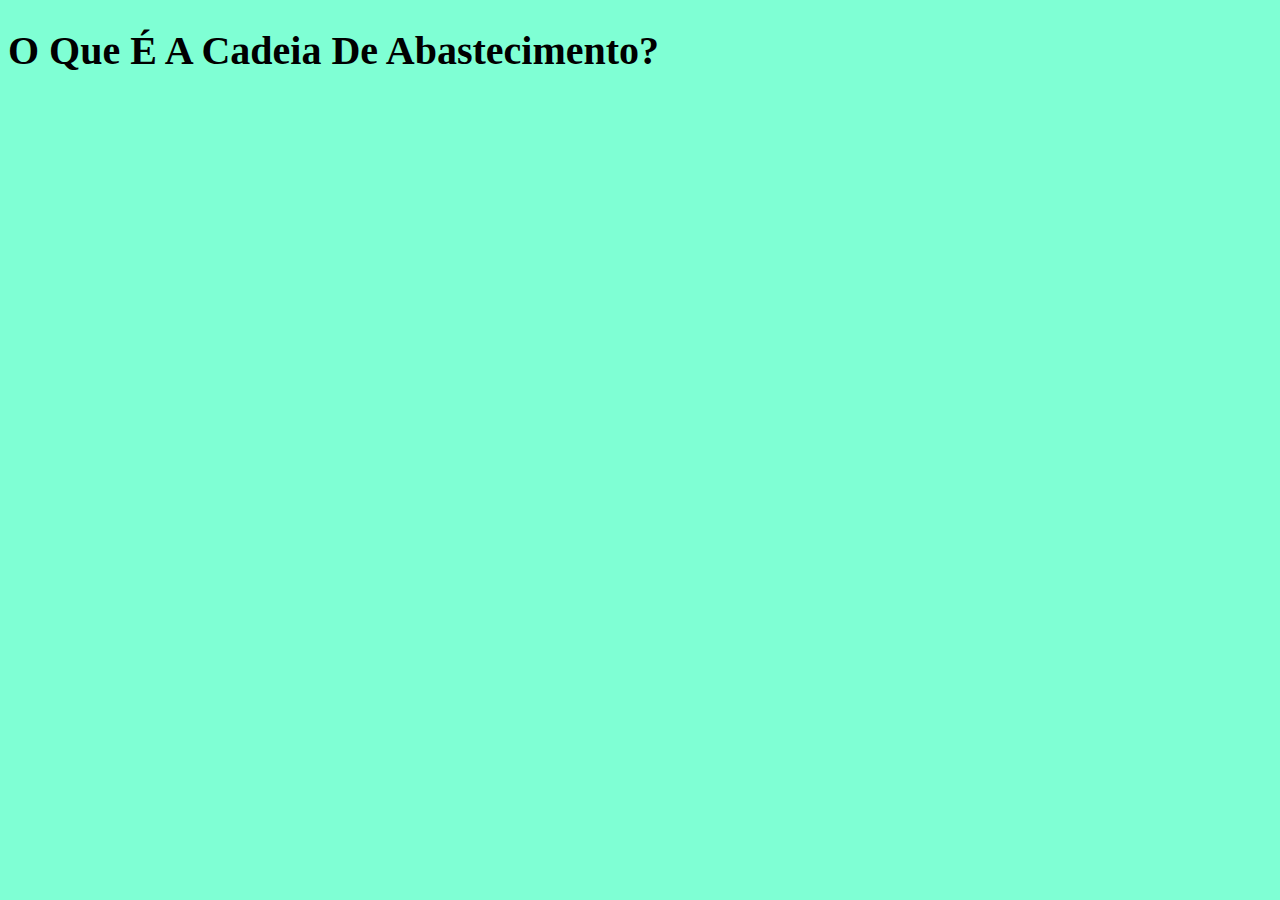
==== o-que-é.html @ 4813b373 "ok" ====
<!DOCTYPE html>
<html lang="en">
<head>
    <meta charset="UTF-8">
    <meta name="viewport" content="width=device-width, initial-scale=1.0">
    <title>Cadeias de Abastecimento</title>
    <link rel="stylesheet" href="o-que-é.css">
</head>
<body class="corpo"> 
    <h1 class="título"> O Que É A Cadeia De Abastecimento?</h1>
</body>
</html>
---- o-que-é.css ----
.corpo{
    background-color: aquamarine;
}

.título{
    color: black;
    font-size: 40px;
}

.paragráfo{
    color: rgb(73, 92, 85);
    font-size: 25px;
}

.subtítulo{
    color: black;
    font-size: 15px;
}
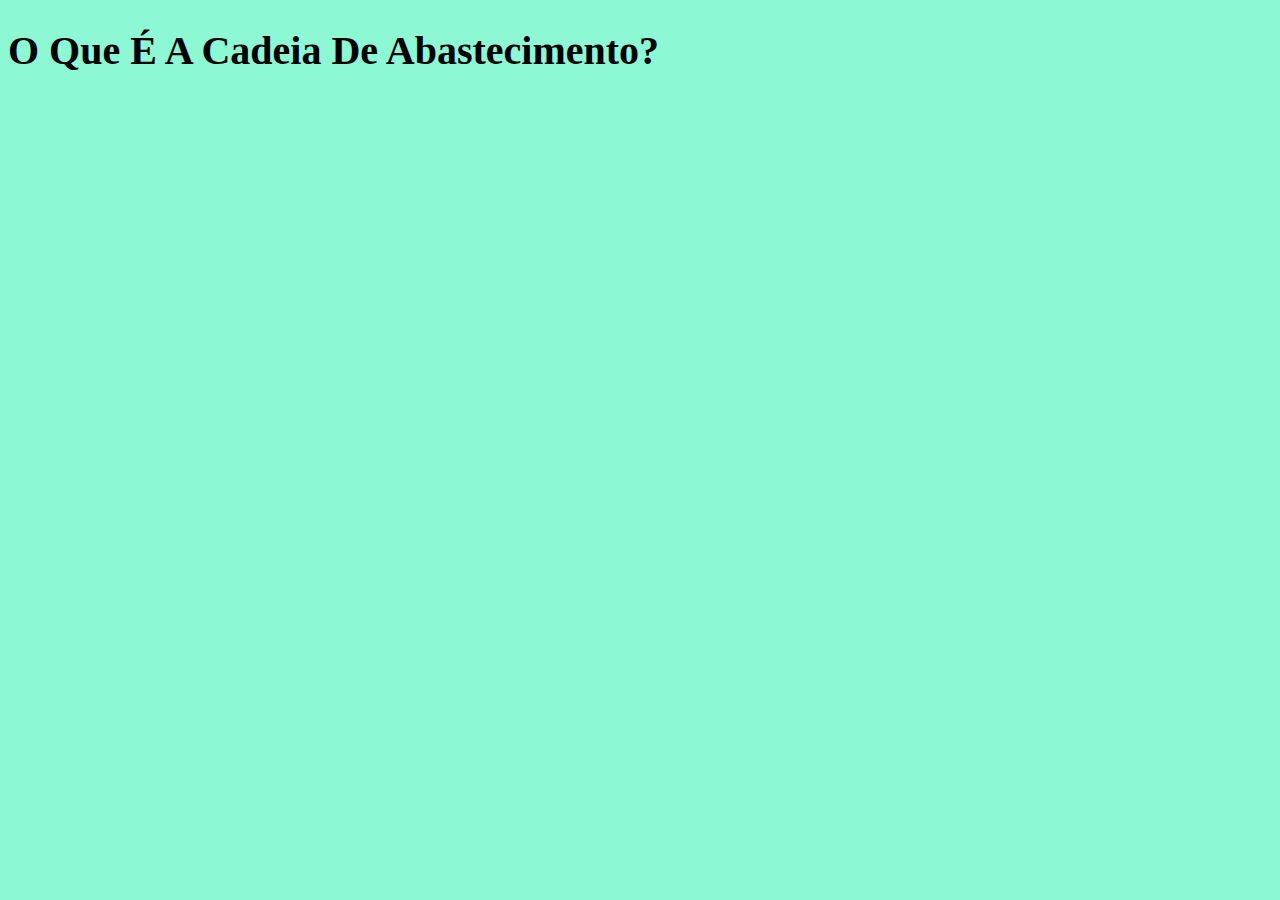
==== commit 2b33f939: "ijh" ====
--- a/o-que-é.html
+++ b/o-que-é.html
@@ -6,7 +6,10 @@
     <title>Cadeias de Abastecimento</title>
     <link rel="stylesheet" href="o-que-é.css">
 </head>
-<body class="corpo"> 
+<body class="corpo">
+
     <h1 class="título"> O Que É A Cadeia De Abastecimento?</h1>
+    <p class="Não é apenas uma série de transações logísticas, mas sim uma tapeçaria intricada que liga fazendas a famílias, agricultores a consumidores."></p>
+    <h2 class="Quais são os processos da cadeia de abastecimento?"
 </body>
 </html>--- a/o-que-é.css
+++ b/o-que-é.css
@@ -1,5 +1,5 @@
 .corpo{
-    background-color: aquamarine;
+    background-color: rgb(141, 248, 212);
 }
 
 .título{
@@ -14,5 +14,5 @@
 
 .subtítulo{
     color: black;
-    font-size: 15px;
+    font-size: 30px;
 }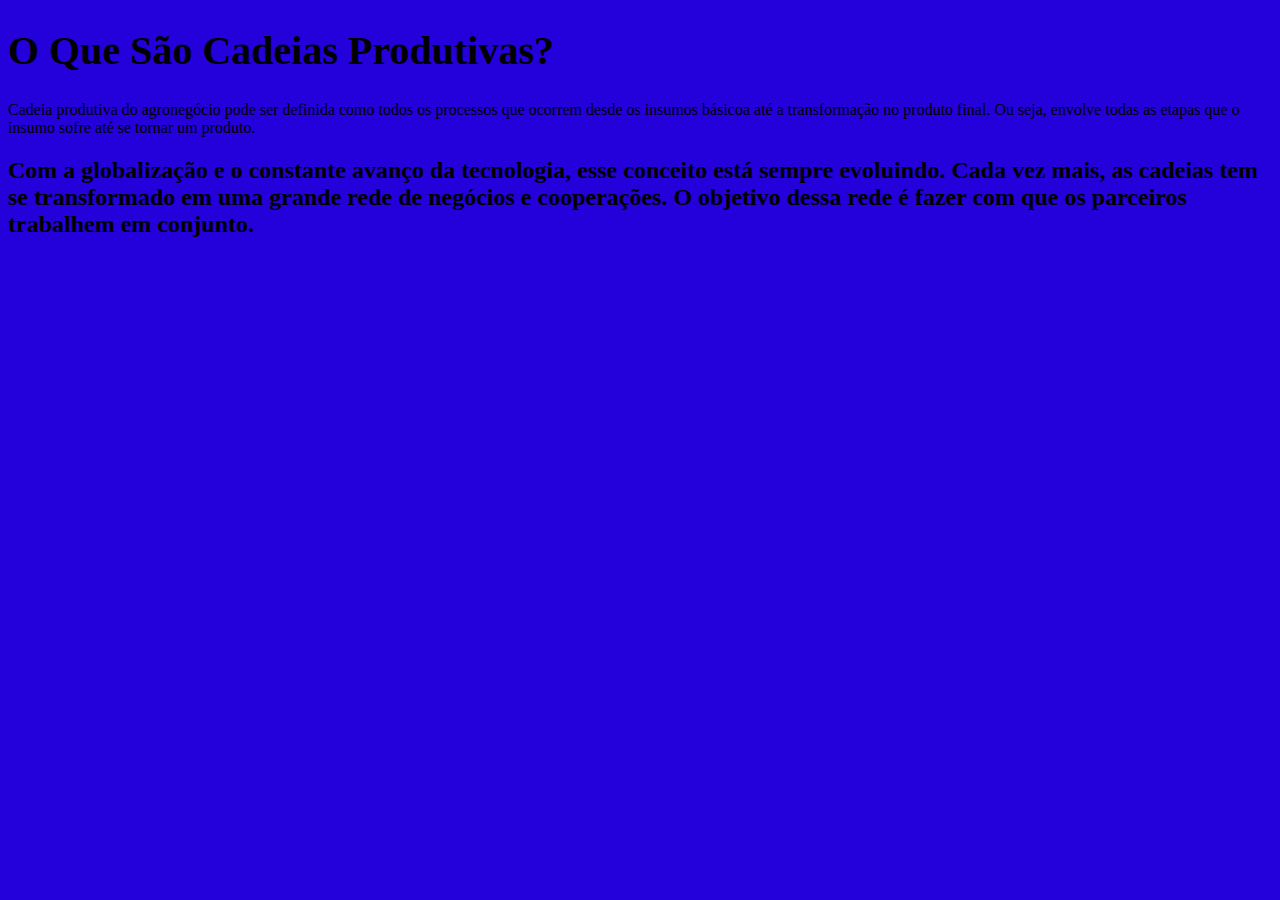
==== commit 927246e3: "ujoç" ====
--- a/o-que-é.html
+++ b/o-que-é.html
@@ -8,8 +8,8 @@
 </head>
 <body class="corpo">
 
-    <h1 class="título"> O Que É A Cadeia De Abastecimento?</h1>
-    <p class="Não é apenas uma série de transações logísticas, mas sim uma tapeçaria intricada que liga fazendas a famílias, agricultores a consumidores."></p>
-    <h2 class="Quais são os processos da cadeia de abastecimento?"
+    <h1 class="título"> O Que São Cadeias Produtivas?</h1>
+    <p class="Definição"> Cadeia produtiva  do agronegócio pode ser definida como todos os processos que ocorrem desde os insumos básicoa até a transformação no produto final. Ou seja, envolve todas as etapas que o insumo sofre até se tornar um produto.</p>
+    <h2 class="Definição">Com a globalização e o constante avanço da tecnologia, esse conceito está sempre evoluindo. Cada vez mais, as cadeias tem se transformado em uma grande rede de negócios e cooperações. O objetivo dessa rede é fazer com que os parceiros trabalhem em conjunto.</h2>
 </body>
 </html>--- a/o-que-é.css
+++ b/o-que-é.css
@@ -1,5 +1,5 @@
 .corpo{
-    background-color: rgb(141, 248, 212);
+    background-color: rgb(36, 0, 218);
 }
 
 .título{
@@ -8,7 +8,7 @@
 }
 
 .paragráfo{
-    color: rgb(73, 92, 85);
+    color: rgb(255, 255, 255);
     font-size: 25px;
 }
 
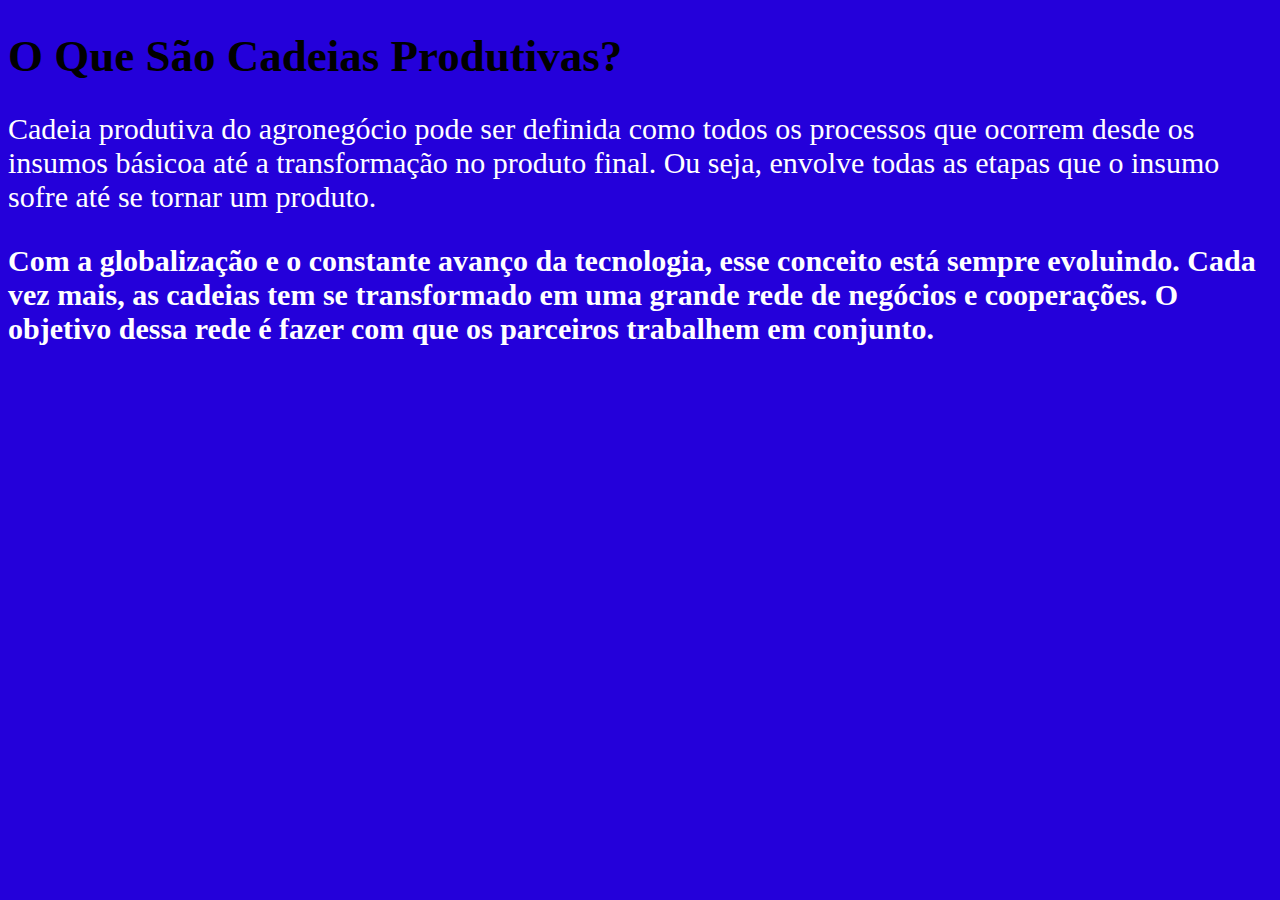
==== commit 9e2f1131: "fg" ====
--- a/o-que-é.html
+++ b/o-que-é.html
@@ -9,7 +9,7 @@
 <body class="corpo">
 
     <h1 class="título"> O Que São Cadeias Produtivas?</h1>
-    <p class="Definição"> Cadeia produtiva  do agronegócio pode ser definida como todos os processos que ocorrem desde os insumos básicoa até a transformação no produto final. Ou seja, envolve todas as etapas que o insumo sofre até se tornar um produto.</p>
-    <h2 class="Definição">Com a globalização e o constante avanço da tecnologia, esse conceito está sempre evoluindo. Cada vez mais, as cadeias tem se transformado em uma grande rede de negócios e cooperações. O objetivo dessa rede é fazer com que os parceiros trabalhem em conjunto.</h2>
+    <p class="parágrafo"> Cadeia produtiva  do agronegócio pode ser definida como todos os processos que ocorrem desde os insumos básicoa até a transformação no produto final. Ou seja, envolve todas as etapas que o insumo sofre até se tornar um produto.</p>
+    <h2 class="parágrafo">Com a globalização e o constante avanço da tecnologia, esse conceito está sempre evoluindo. Cada vez mais, as cadeias tem se transformado em uma grande rede de negócios e cooperações. O objetivo dessa rede é fazer com que os parceiros trabalhem em conjunto.</h2>
 </body>
 </html>--- a/o-que-é.css
+++ b/o-que-é.css
@@ -4,12 +4,12 @@
 
 .título{
     color: black;
-    font-size: 40px;
+    font-size: 45px;
 }
 
-.paragráfo{
+.parágrafo{
     color: rgb(255, 255, 255);
-    font-size: 25px;
+    font-size: 30px;
 }
 
 .subtítulo{
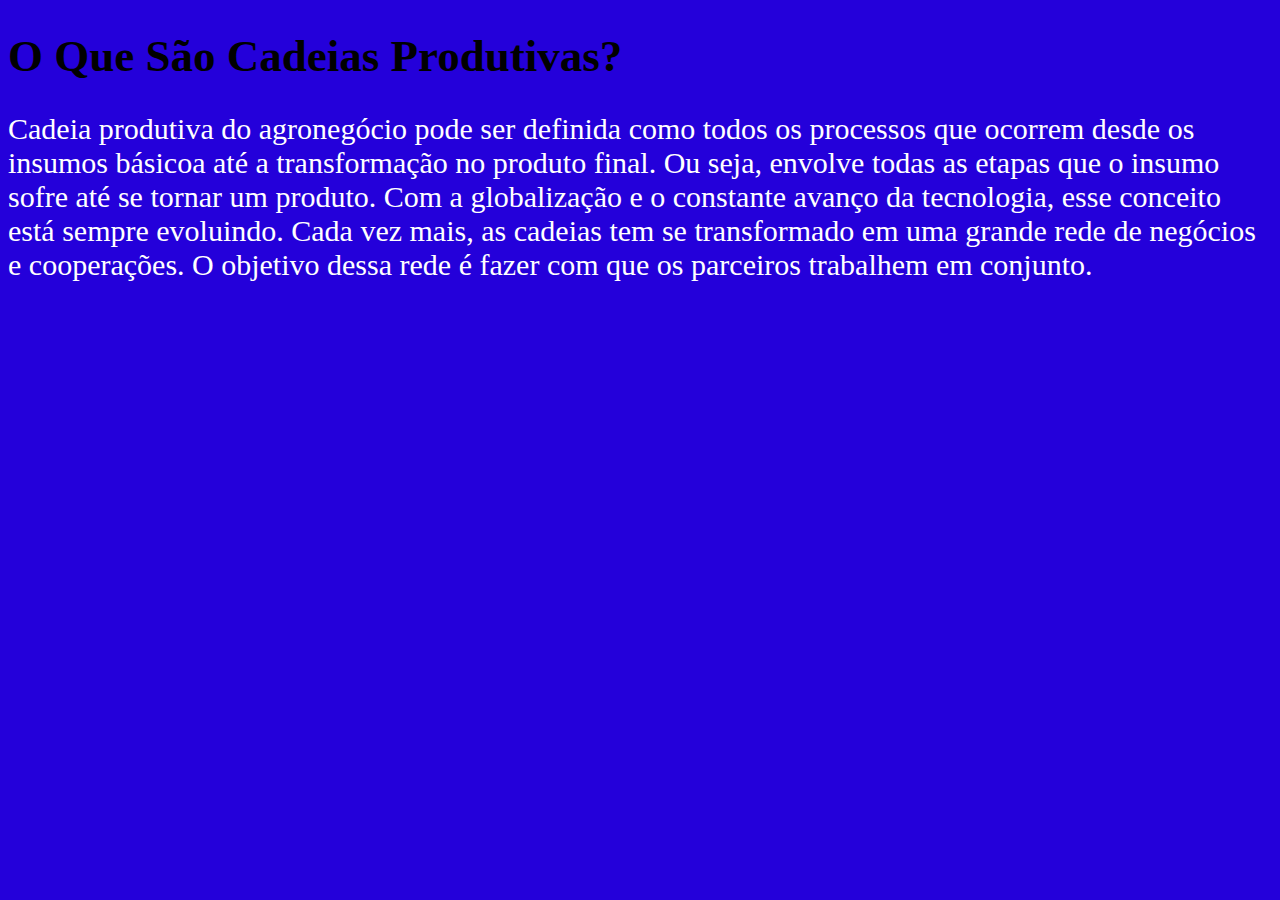
==== commit b60290f7: "jn" ====
--- a/o-que-é.html
+++ b/o-que-é.html
@@ -9,7 +9,7 @@
 <body class="corpo">
 
     <h1 class="título"> O Que São Cadeias Produtivas?</h1>
-    <p class="parágrafo"> Cadeia produtiva  do agronegócio pode ser definida como todos os processos que ocorrem desde os insumos básicoa até a transformação no produto final. Ou seja, envolve todas as etapas que o insumo sofre até se tornar um produto.</p>
-    <h2 class="parágrafo">Com a globalização e o constante avanço da tecnologia, esse conceito está sempre evoluindo. Cada vez mais, as cadeias tem se transformado em uma grande rede de negócios e cooperações. O objetivo dessa rede é fazer com que os parceiros trabalhem em conjunto.</h2>
+    <p class="parágrafo"> Cadeia produtiva  do agronegócio pode ser definida como todos os processos que ocorrem desde os insumos básicoa até a transformação no produto final. Ou seja, envolve todas as etapas que o insumo sofre até se tornar um produto.
+    Com a globalização e o constante avanço da tecnologia, esse conceito está sempre evoluindo. Cada vez mais, as cadeias tem se transformado em uma grande rede de negócios e cooperações. O objetivo dessa rede é fazer com que os parceiros trabalhem em conjunto.</p>
 </body>
 </html>